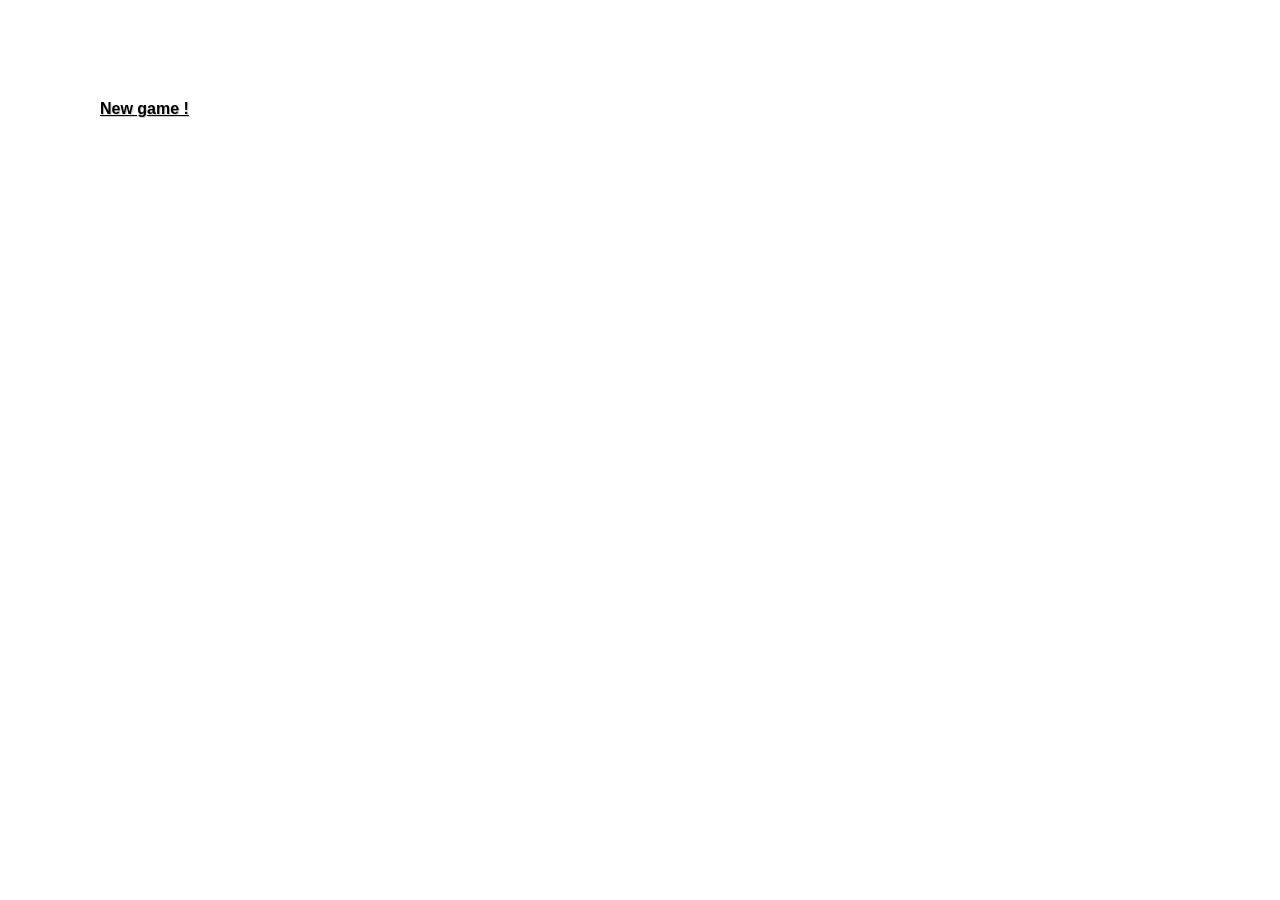
==== game.html @ bb980b4e "uploaded everything" ====
<!DOCTYPE HTML PUBLIC "-//W3C//DTD HTML 4.01 Transitional//EN" "http://www.w3.org/TR/html4/loose.dtd">
<html>
    <head>
        <link type="text/css" rel="stylesheet" href="style/style.css"/>
        <script type="text/javascript" src="script/jquery-1.5.2.min.js"></script>
        <script type="text/javascript" src="script/lib.js"></script>
        <title>PlateFormer 2</title>
    </head>
    <body>
        <span id="info"></span><br/>
        <span id="info2"></span><br/>
        <span id="info3"></span>
    </body>
</html>
---- style/style.css ----
#menu {
    cursor: pointer;
    font-family: Rockwell,sans-serif;
    font-weight: bold;
    left: 100px;
    position: absolute;
    text-shadow: 1px 1px 1px #CCCCCC;
    top: 100px;
    text-decoration: underline;
}

#menu:hover {
    text-decoration: none;
    color : #003333
}

#info {
    position : absolute;
}

#gamearea {
    position : relative;
    width : 960px;
    height : 540px;
    margin : 0 auto;
    border : thin solid black;
}

#player {
    position : absolute;
    background-image : url('../img/sprites-test.png');
}

#inventory {
    border: thin solid black;
    margin: 50px auto;
    padding: 5px;
    position: relative;
    width: 100px;
}

.itemImage {
    position : relative;
    width : 16px;
    height : 16px;
}

#dialog {
    border: thin solid black;
    margin: 50px auto;
    padding: 5px;
    position: relative;
    width: 100px;
}

.stateless {
    background-position: 0px 0px;
}

.stateless-right-step-1 {
    background-position: 0px 0px;
}

.stateless-right-step-2 {
    background-position: -16px 0px;
}

.stateless-left-step-1 {
    background-position: 0px -26px;
}

.stateless-left-step-2 {
    background-position: -16px -26px;
}

.climb {
    background-position : 0px -52px;
}

.hurt {
    background-position: -16px -52px;
}

.common {
    position : absolute;
}

.grass {
    background-image : url('../img/grass.png');
}

.grass-wall {
    background-image : url('../img/grass.png');
    background-repeat: repeat-x;
    background-color: #7c5c30;
}

.wall {
    background-image: url('../img/vertical-curl.png');
}

.ceil {
    background-image: url('../img/horizontal-curl.png');
}

.foo {
    border : 3px solid green;
}

.coin {
    background-image : url('../img/coin.png');
}

.ghost_static {
    background-image : url('../img/ghost-r.png');
}

.ghost[class~="step-0"] {
    background-image : url('../img/ghost-r.png');
}

.ghost[class~="step-1"] {
    background-image : url('../img/ghost-l.png');
}

.door {
    background-image : url('../img/door.png');
}

.door[class~="open"] {
    background-image : url('../img/door-open.png');
}

.key1 {
    background-image : url('../img/key.png');
}

.key2 {
    background-image : url('../img/key.png');
}

.ladder {
    background-image : url('../img/ladder.png');
}

.water {
    background-color : blue;
}

.lever[class~="on"] {
    border : thin solid black;
    background-color : white;
}

.lever[class~="off"] {
    background-color : black;
    border : none;
}

.text {
    background-color : green;
}
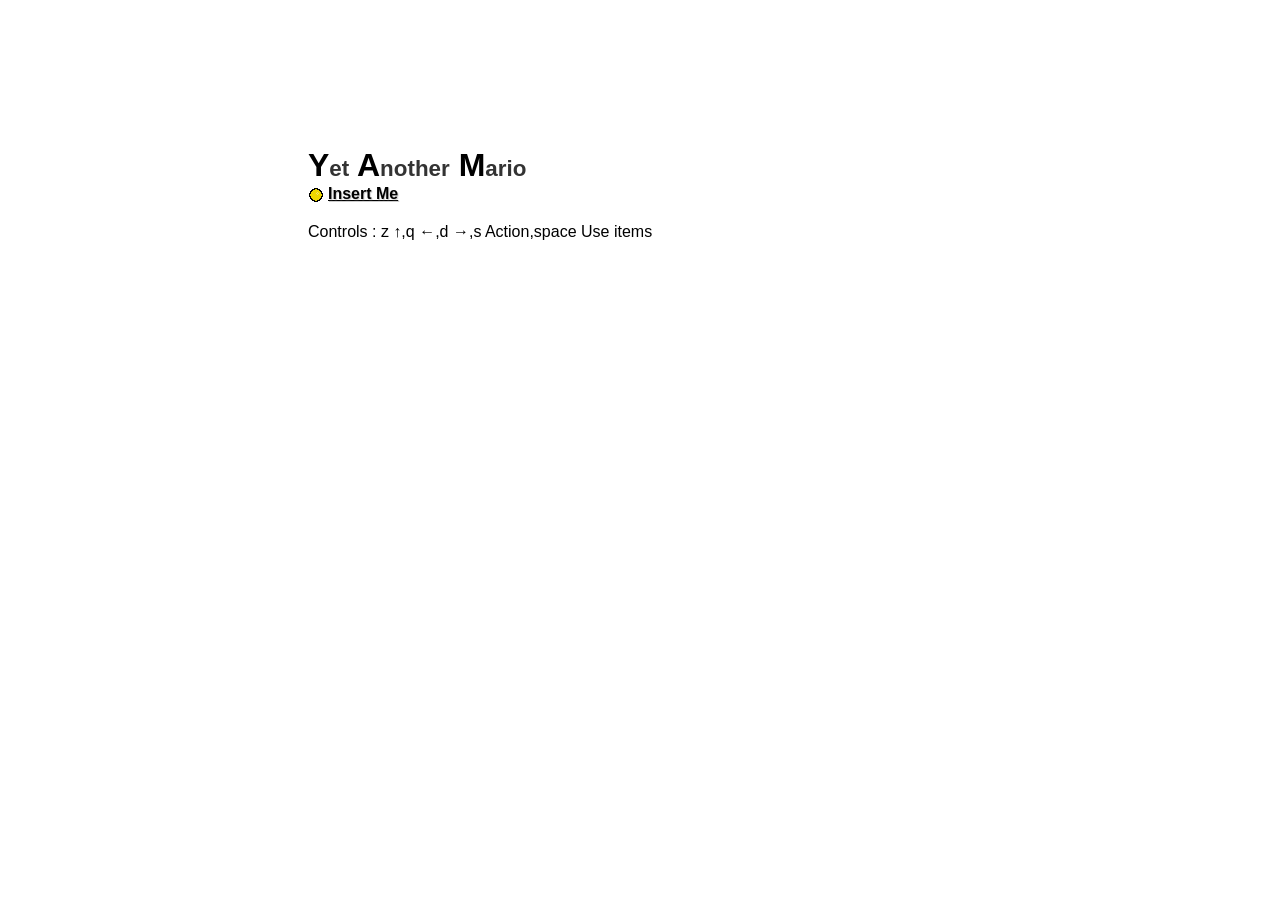
==== commit 8cf0b1f7: "moved the levels data libs.js => levels.js" ====
--- a/game.html
+++ b/game.html
@@ -4,6 +4,7 @@
         <link type="text/css" rel="stylesheet" href="style/style.css"/>
         <script type="text/javascript" src="script/jquery-1.5.2.min.js"></script>
         <script type="text/javascript" src="script/lib.js"></script>
+        <script type="text/javascript" src="script/levels.js"></script>
         <title>PlateFormer 2</title>
     </head>
     <body>
--- a/style/style.css
+++ b/style/style.css
@@ -1,15 +1,37 @@
+body {
+    font-family: Rockwell,sans-serif;
+}
+
 #menu {
+    position : relative;
+    top: 100px;
+    left: 300px;
+    width : 500px;
+}
+
+h1 {
+    margin : 3px 0px;
+}
+
+.small {
+    font-size : 0.7em;
+    color : #333;
+}
+
+#start {
     cursor: pointer;
-    font-family: Rockwell,sans-serif;
     font-weight: bold;
-    left: 100px;
     position: absolute;
     text-shadow: 1px 1px 1px #CCCCCC;
-    top: 100px;
-    text-decoration: underline;
-}
-
-#menu:hover {
+    text-decoration: underline blink;
+    background-image : url('../img/coin.png');
+    background-repeat : no-repeat;
+    padding-left : 20px;
+    line-height: 0.9em;
+    height : 40px;
+}
+
+#start:hover {
     text-decoration: none;
     color : #003333
 }
@@ -23,26 +45,53 @@
     width : 960px;
     height : 540px;
     margin : 0 auto;
-    border : thin solid black;
+}
+
+#hp {
+    position : relative;
+    left : 40px;
+    top : 37px;
+    height : 30px;
+    color :red;
+    font-size : 1.4em;
+    width : 200px;
 }
 
 #player {
     position : absolute;
     background-image : url('../img/sprites-test.png');
+    z-index : 200;
 }
 
 #inventory {
     border: thin solid black;
     margin: 50px auto;
-    padding: 5px;
+    padding: 12px 5px 5px;
     position: relative;
     width: 100px;
+    background-color: white;
+    line-height : 12px;
+    z-index : 1000;
+}
+
+.itemEquipable {
+    border : thin solid black;
+    padding : 3px 0 6px ;
+    cursor : pointer;
+}
+
+.itemEquiped {
+    border : thin solid green;
+    padding : 3px 0 6px ;
+    cursor : pointer;
 }
 
 .itemImage {
     position : relative;
     width : 16px;
     height : 16px;
+    float : left;
+    margin : 0px 6px;
 }
 
 #dialog {
@@ -51,6 +100,20 @@
     padding: 5px;
     position: relative;
     width: 100px;
+    background-color: white;
+    z-index : 1000;
+}
+
+.level0 {
+
+}
+
+.level1 {
+
+}
+
+.level2 {
+
 }
 
 .stateless {
@@ -73,16 +136,44 @@
     background-position: -16px -26px;
 }
 
-.climb {
+.state-climb-right-step-1,.state-climb-right-step-2,.state-climb-left-step-1,.state-climb-left-step-2 {
     background-position : 0px -52px;
 }
 
-.hurt {
-    background-position: -16px -52px;
+.state-hurt-right-step-2 {
+    background-position: -32px -0px;
+}
+
+.state-hurt-right-step-1 {
+    background-position: -48px -0px;
+}
+
+.state-hurt-left-step-2 {
+    background-position: -32px -26px;
+}
+
+.state-hurt-left-step-1 {
+    background-position: -48px -26px;
 }
 
 .common {
     position : absolute;
+}
+
+.hp {
+    background-image: url('../img/hp.png');
+    height: 5px;
+    margin-bottom: -1px;
+    margin-left: 20%/*5px*/;
+    position: absolute;
+    top: -5px;
+    width: 60%/*20px*/;
+    background-repeat: no-repeat;
+    background-size : 100% 100%;
+}
+
+.dying {
+    -moz-transform : rotate(180deg);
 }
 
 .grass {
@@ -111,10 +202,6 @@
     background-image : url('../img/coin.png');
 }
 
-.ghost_static {
-    background-image : url('../img/ghost-r.png');
-}
-
 .ghost[class~="step-0"] {
     background-image : url('../img/ghost-r.png');
 }
@@ -123,6 +210,16 @@
     background-image : url('../img/ghost-l.png');
 }
 
+.ghost_water[class~="step-0"],.ghost_water[class~="step-1"] {
+    background-image : url('../img/ghost-water-r.png');
+    z-index : 25;
+}
+
+.ghost_water[class~="step-2"],.ghost_water[class~="step-3"] {
+    background-image : url('../img/ghost-water-l.png');
+    z-index : 25;
+}
+
 .door {
     background-image : url('../img/door.png');
 }
@@ -145,18 +242,43 @@
 
 .water {
     background-color : blue;
+    background-image : url('../img/water.png');
 }
 
 .lever[class~="on"] {
-    border : thin solid black;
-    background-color : white;
+    background-image : url('../img/lever-on.png');
 }
 
 .lever[class~="off"] {
-    background-color : black;
-    border : none;
-}
-
-.text {
-    background-color : green;
+    background-image : url('../img/lever-off.png');
+}
+
+.sign {
+    background-image : url('../img/sign.png');
+}
+
+.hammer {
+    background-image : url('../img/hammer.png');
+}
+
+.coin2 {
+    background-image : url('../img/coin.png');
+}
+
+.smallBloc {
+    background-image : url('../img/1x1.png');
+}
+
+.crate {
+    background-image : url('../img/crate.png');
+}
+
+.boss[class~="step-1"],.boss[class~="step-2"] {
+    background-image : url('../img/ghost-l.png');
+    background-size : 100% 100%;
+}
+
+.boss[class~="step-0"],.boss[class~="step-3"] {
+    background-image : url('../img/ghost-r.png');
+    background-size : 100% 100%;
 }
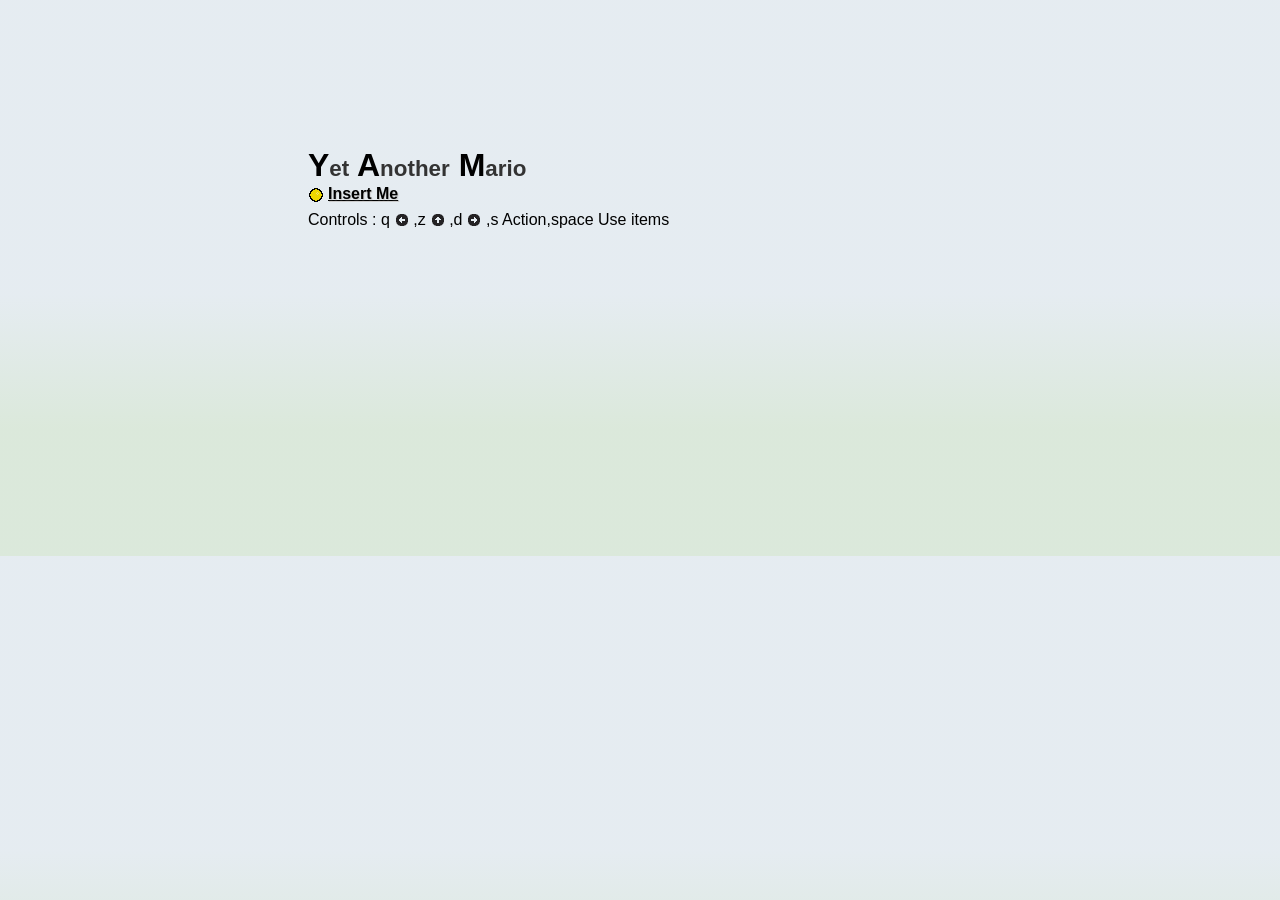
==== commit 54eecf03: "update <title></title>" ====
--- a/game.html
+++ b/game.html
@@ -5,7 +5,7 @@
         <script type="text/javascript" src="script/jquery-1.5.2.min.js"></script>
         <script type="text/javascript" src="script/lib.js"></script>
         <script type="text/javascript" src="script/levels.js"></script>
-        <title>PlateFormer 2</title>
+        <title>Yam</title>
     </head>
     <body>
         <span id="info"></span><br/>
--- a/style/style.css
+++ b/style/style.css
@@ -1,5 +1,18 @@
 body {
     font-family: Rockwell,sans-serif;
+    background-image: -webkit-gradient(
+        linear,
+        right bottom,
+        right top,
+        color-stop(0.23, rgba(136,181,136,0.3)),
+        color-stop(0.47, rgba(170,192,209,0.3))
+        );
+    background-image: -moz-linear-gradient(
+        center bottom,
+        rgba(136,181,136,0.3) 23%,
+        rgba(170,192,209,0.3) 47%
+        );
+    height : 540px;
 }
 
 #menu {
@@ -9,6 +22,28 @@
     width : 500px;
 }
 
+
+.larr,.rarr,.uarr {
+    background-image: url("../img/jquery-ui-icons.png");
+    background-position: -142px -188px;
+    display: inline-block;
+    height: 20px;
+    position: relative;
+    width: 19px;
+    text-indent: 20px;
+    overflow : hidden;
+    top : 3px;
+    left : -2px;
+}
+
+.rarr {
+    background-position : -111px -188px;
+}
+
+.uarr {
+    background-position : -158px -188px;
+}
+
 h1 {
     margin : 3px 0px;
 }
@@ -18,7 +53,7 @@
     color : #333;
 }
 
-#start {
+#start,#load {
     cursor: pointer;
     font-weight: bold;
     position: absolute;
@@ -28,10 +63,14 @@
     background-repeat : no-repeat;
     padding-left : 20px;
     line-height: 0.9em;
-    height : 40px;
-}
-
-#start:hover {
+    height : 19px;
+}
+
+#load {
+    top : 65px;
+}
+
+#start:hover,#load:hover {
     text-decoration: none;
     color : #003333
 }
@@ -194,10 +233,6 @@
     background-image: url('../img/horizontal-curl.png');
 }
 
-.foo {
-    border : 3px solid green;
-}
-
 .coin {
     background-image : url('../img/coin.png');
 }
@@ -241,7 +276,7 @@
 }
 
 .water {
-    background-color : blue;
+    background-color : rgba(0,0,255,0.8);
     background-image : url('../img/water.png');
 }
 
@@ -259,10 +294,6 @@
 
 .hammer {
     background-image : url('../img/hammer.png');
-}
-
-.coin2 {
-    background-image : url('../img/coin.png');
 }
 
 .smallBloc {
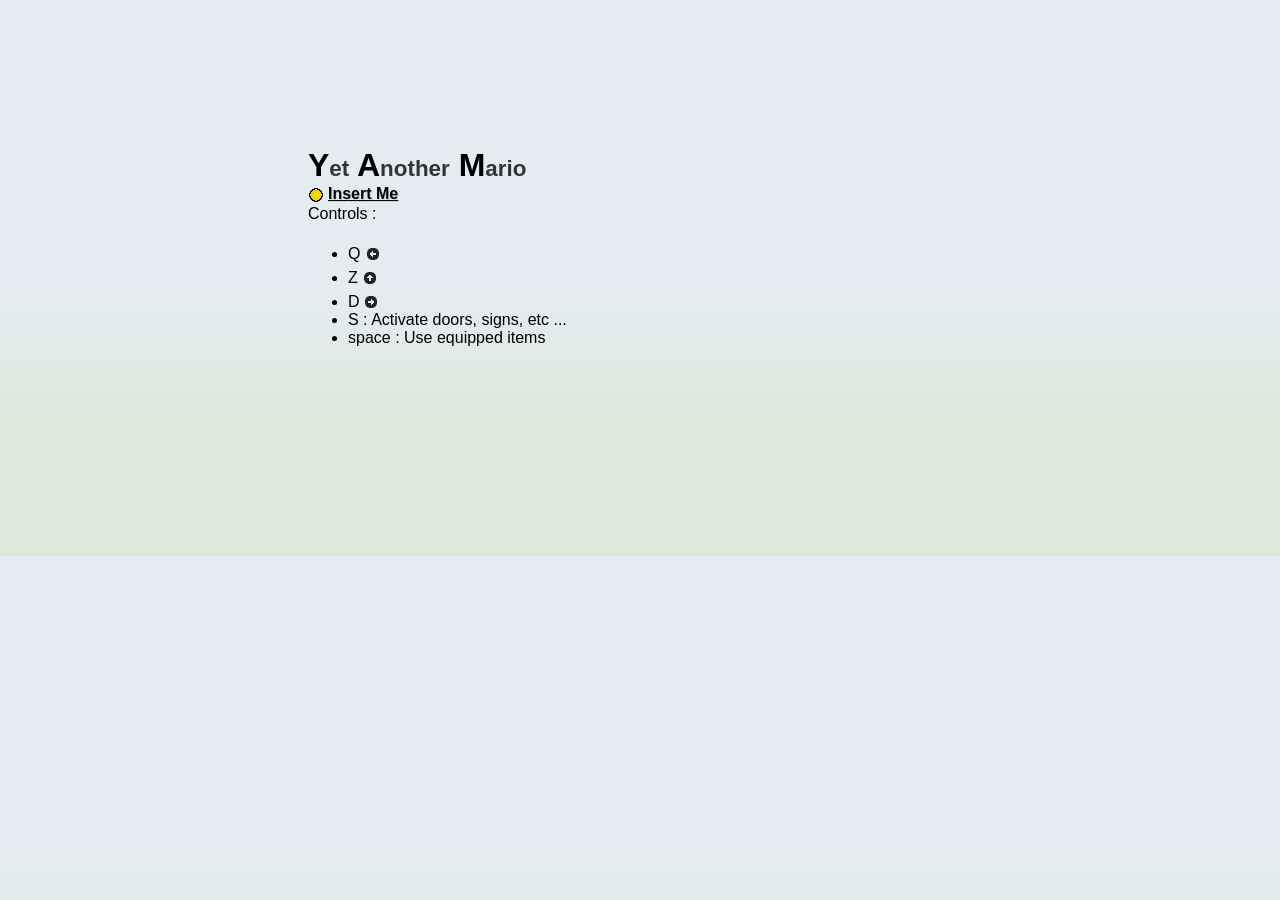
==== commit d841c4e6: "added window.env for greater justice improved lvl 4" ====
--- a/game.html
+++ b/game.html
@@ -5,6 +5,7 @@
         <script type="text/javascript" src="script/jquery-1.5.2.min.js"></script>
         <script type="text/javascript" src="script/lib.js"></script>
         <script type="text/javascript" src="script/levels.js"></script>
+		<script type="text/javascript" src="script/env.js"></script>
         <title>Yam</title>
     </head>
     <body>
--- a/style/style.css
+++ b/style/style.css
@@ -13,6 +13,7 @@
         rgba(170,192,209,0.3) 47%
         );
     height : 540px;
+	overflow : hidden;
 }
 
 #menu {
@@ -128,7 +129,7 @@
 .itemImage {
     position : relative;
     width : 16px;
-    height : 16px;
+    height : 15px;
     float : left;
     margin : 0px 6px;
 }
@@ -213,6 +214,8 @@
 
 .dying {
     -moz-transform : rotate(180deg);
+	-webkit-transform : rotate(180deg);
+    background-position : 0px 7px;
 }
 
 .grass {
@@ -239,10 +242,12 @@
 
 .ghost[class~="step-0"] {
     background-image : url('../img/ghost-r.png');
+    background-position : 0 1px;
 }
 
 .ghost[class~="step-1"] {
     background-image : url('../img/ghost-l.png');
+    background-position : 0 1px;
 }
 
 .ghost_water[class~="step-0"],.ghost_water[class~="step-1"] {
@@ -312,4 +317,12 @@
 .boss[class~="step-0"],.boss[class~="step-3"] {
     background-image : url('../img/ghost-r.png');
     background-size : 100% 100%;
+}
+
+.lightOff {
+	background: rgba(0,0,0,0.8);
+	height: 1080px;
+	width: 960px;
+    position: absolute;
+    top: 0px;
 }
